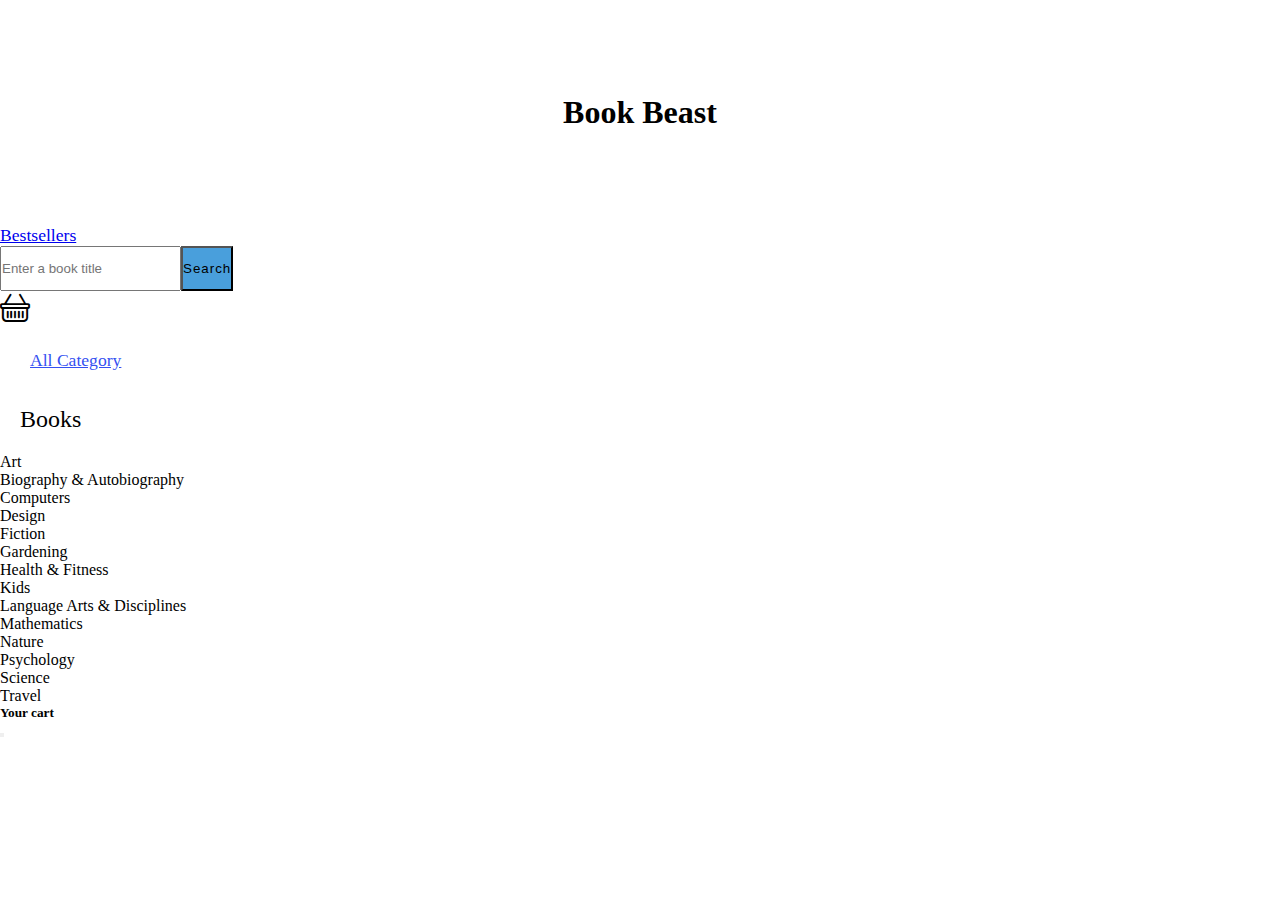
==== index.html @ 9153ad2a "adds cart format" ====
<!DOCTYPE html>
<html lang="en">
  <head>
    <meta charset="UTF-8" />
    <meta http-equiv="X-UA-Compatible" content="IE=edge" />
    <meta name="viewport" content="width=device-width, initial-scale=1.0" />
    <title>Book Beast</title>

    <link
      href="https://cdn.jsdelivr.net/npm/bootstrap@5.3.0-alpha1/dist/css/bootstrap.min.css"
      rel="stylesheet"
      integrity="sha384-GLhlTQ8iRABdZLl6O3oVMWSktQOp6b7In1Zl3/Jr59b6EGGoI1aFkw7cmDA6j6gD"
      crossorigin="anonymous"
    />

    <link rel="stylesheet" href="./style.css" />
  </head>
  <body>
    <header>
      <h1>Book Beast</h1>
    </header>

    <nav
      class="navbar navbar-light bg-light navbar-expand-lg justify-content-between"
    >
      <div class="collapse navbar-collapse" id="navbarText">
        <ul class="navbar-nav mr-auto wide">
          <li class="nav-item bestsellers">
            <a class="nav-link" href="#">Bestsellers</a>
          </li>

          <li>
            <form class="d-flex">
              <input
                class="form-control mr-sm-2 search-box"
                type="search"
                placeholder="Enter a book title"
                aria-label="Search"
              />
              <button class="btn my-2 my-sm-0 search" type="submit">
                Search
              </button>
            </form>
          </li>
          <li>
            <i
              class="bi bi-basket basket-big"
              data-bs-toggle="offcanvas"
              data-bs-target="#offcanvasRight"
              aria-controls="offcanvasRight"
            ></i>
          </li>
        </ul>
      </div>
    </nav>

    <main>
      <section>
        <div class="row">
          <div class="col-2">
            <div class="all-category category selected">All category</div>
          </div>
          <div class="col-10">
            <div class="heading">Books</div>
          </div>
        </div>
        <div class="row">
          <div class="col-2">
            <ul class="categories">
              <li class="category">art</li>
              <li class="category">biography & autobiography</li>
              <li class="category">computers</li>
              <li class="category">design</li>
              <li class="category">fiction</li>
              <li class="category">gardening</li>
              <li class="category">health & fitness</li>
              <li class="category">kids</li>
              <li class="category">language arts & disciplines</li>
              <li class="category">mathematics</li>
              <li class="category">nature</li>
              <li class="category">psychology</li>
              <li class="category">science</li>
              <li class="category">travel</li>
            </ul>
          </div>
          <div
            id="books-container"
            div
            class="container d-flex flex-wrap col-10"
          ></div>
        </div>
      </section>
    </main>

    <!-- Offcanvas -->

    <div
      class="offcanvas offcanvas-end"
      tabindex="-1"
      id="offcanvasRight"
      aria-labelledby="offcanvasRightLabel"
    >
      <div class="offcanvas-header">
        <h5 class="offcanvas-title" id="offcanvasRightLabel">Your cart</h5>
        <button
          type="button"
          class="btn-close"
          data-bs-dismiss="offcanvas"
          aria-label="Close"
        ></button>
      </div>
      <div class="offcanvas-body">
        <table class="table">
          <thead></thead>
          <tbody id="offcanvas-cart"></tbody>
        </table>
      </div>
    </div>
  </body>
  <script
    src="https://cdn.jsdelivr.net/npm/bootstrap@5.3.0-alpha1/dist/js/bootstrap.bundle.min.js"
    integrity="sha384-w76AqPfDkMBDXo30jS1Sgez6pr3x5MlQ1ZAGC+nuZB+EYdgRZgiwxhTBTkF7CXvN"
    crossorigin="anonymous"
  ></script>

  <script
    src="https://code.jquery.com/jquery-3.6.3.slim.js"
    integrity="sha256-DKU1CmJ8kBuEwumaLuh9Tl/6ZB6jzGOBV/5YpNE2BWc="
    crossorigin="anonymous"
  ></script>

  <script src="./scripts/start.js"></script>
</html>
---- style.css ----
@import url("https://cdn.jsdelivr.net/npm/bootstrap-icons@1.10.3/font/bootstrap-icons.css");
@import url("https://fonts.googleapis.com/css2?family=Lobster&family=Raleway&display=swap");

* {
  margin: 0;
  padding: 0;
  box-sizing: border-box;
}

h1 {
  text-align: center;
}

.bestsellers {
    font-size: 1.1rem;
   }

form {
  width: 400px;
  height: 45px;
  display: flex;
}

.btn {
  background: rgb(73, 159, 220);
  
  filter: progid:DXImageTransform.Microsoft.gradient(startColorstr="#6cbaf0",endColorstr="#f3c87f",GradientType=1);
  letter-spacing: 1px;
  cursor: pointer;

}

.btn:active {
   font-size: larger;
}

.basket-big {
    font-size: 30px;
}

.wide {
    width: 100%;
    justify-content: space-evenly;
    
}

.book {
  width: 15rem;
  padding: 10px 15px;
}

.heading {
  font-size: 1.5rem;
  margin: 10px 5px;
  padding: 10px 15px;
}

.all-category {
 font-size: 1.1rem;
  margin: 10px 5px;
  padding: 15px 25px;
  cursor: pointer;
}

.all-category:hover {
    color: #3e73cf;
}

header {
  height: 25vh;
  background-image: url("https://cdn.pixabay.com/photo/2021/04/28/09/44/book-6213537__480.jpg");
  background-size: cover;
  background-position: center center;
  display: flex;
  align-items: center;
  justify-content: center;
}

.category {
  list-style-type: none;
  text-transform: capitalize;
  cursor: pointer;
}

.category:hover {
  color: #3e73cf;
}

.imgBook {
  cursor: pointer;
  box-shadow: 0 2px 10px 0 gray;
}

.selected {
  font-weight: 400;
  color: rgb(52, 80, 241);
  text-decoration: underline;
}

.img-title {
  transform: scale(0.7);
  box-shadow: 0 10px 15px 0 gray;
}

.title {
  margin-top: 5px;
  font-size: smaller;
  width: 8rem;
  text-overflow: ellipsis;
  white-space: nowrap;
  overflow: hidden;
  font-weight: 700;
}

.desc {
  font-size: smaller;
}

.table td {
  vertical-align: middle;
}
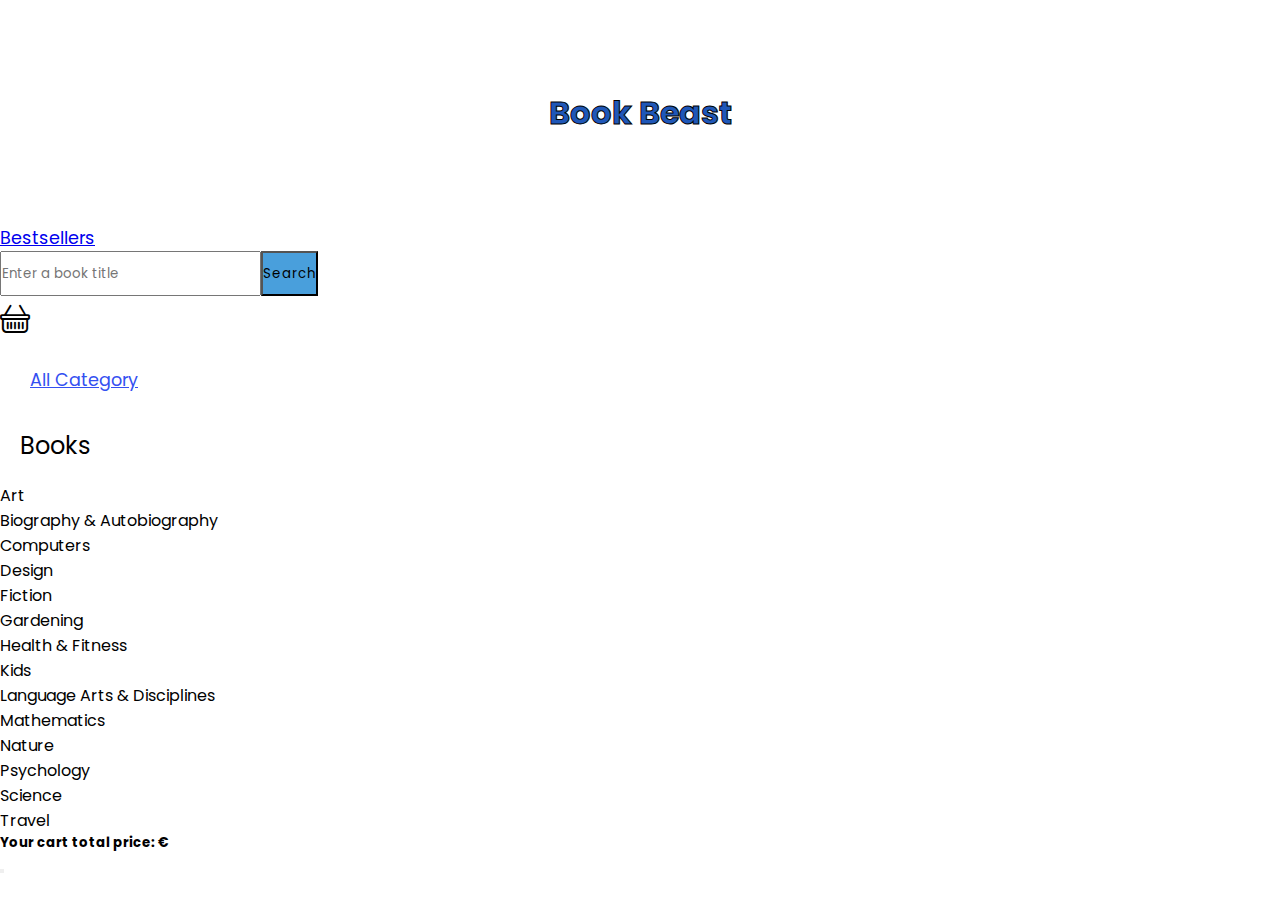
==== commit 521578ed: "Adds fonts style" ====
--- a/index.html
+++ b/index.html
@@ -14,6 +14,11 @@
     />
 
     <link rel="stylesheet" href="./style.css" />
+    <style>
+      html * {
+        font-family: "Poppins", sans-serif;
+      }
+    </style>
   </head>
   <body>
     <header>
@@ -101,7 +106,9 @@
       aria-labelledby="offcanvasRightLabel"
     >
       <div class="offcanvas-header">
-        <h5 class="offcanvas-title" id="offcanvasRightLabel">Your cart</h5>
+        <h5 class="offcanvas-title" id="offcanvasRightLabel">
+          Your cart total price: <span id="totalPrice"></span>&euro;
+        </h5>
         <button
           type="button"
           class="btn-close"
--- a/style.css
+++ b/style.css
@@ -1,5 +1,7 @@
 @import url("https://cdn.jsdelivr.net/npm/bootstrap-icons@1.10.3/font/bootstrap-icons.css");
 @import url("https://fonts.googleapis.com/css2?family=Lobster&family=Raleway&display=swap");
+
+@import url('https://fonts.googleapis.com/css2?family=Poppins&display=swap');
 
 * {
   margin: 0;
@@ -9,11 +11,14 @@
 
 h1 {
   text-align: center;
-}
+  color: #1f57b8;
+  -webkit-text-stroke-width: 1px;
+  -webkit-text-stroke-color: black
+ }
 
 .bestsellers {
     font-size: 1.1rem;
-   }
+    }
 
 form {
   width: 400px;
@@ -36,12 +41,35 @@
 
 .basket-big {
     font-size: 30px;
+    cursor: pointer;
 }
 
 .wide {
     width: 100%;
     justify-content: space-evenly;
     
+}
+
+.button-del {
+  background-color: white;
+  border: 2px solid rgb(73, 159, 220);
+  width: 70px;
+  height: auto;
+  padding: 3px;
+  border-radius: 5px;
+  text-transform: capitalize;
+  text-decoration: none;
+  transition-duration: 0.4s;
+  cursor: pointer;
+}
+
+.button-del:hover {
+  background-color: rgb(55, 161, 150);
+  color: white;
+}
+
+.cart-qty {
+  width: 2rem;
 }
 
 .book {
@@ -114,6 +142,10 @@
 
 .desc {
   font-size: smaller;
+  width: 8rem;
+  text-overflow: ellipsis;
+  white-space: nowrap;
+  overflow: hidden;
 }
 
 .table td {
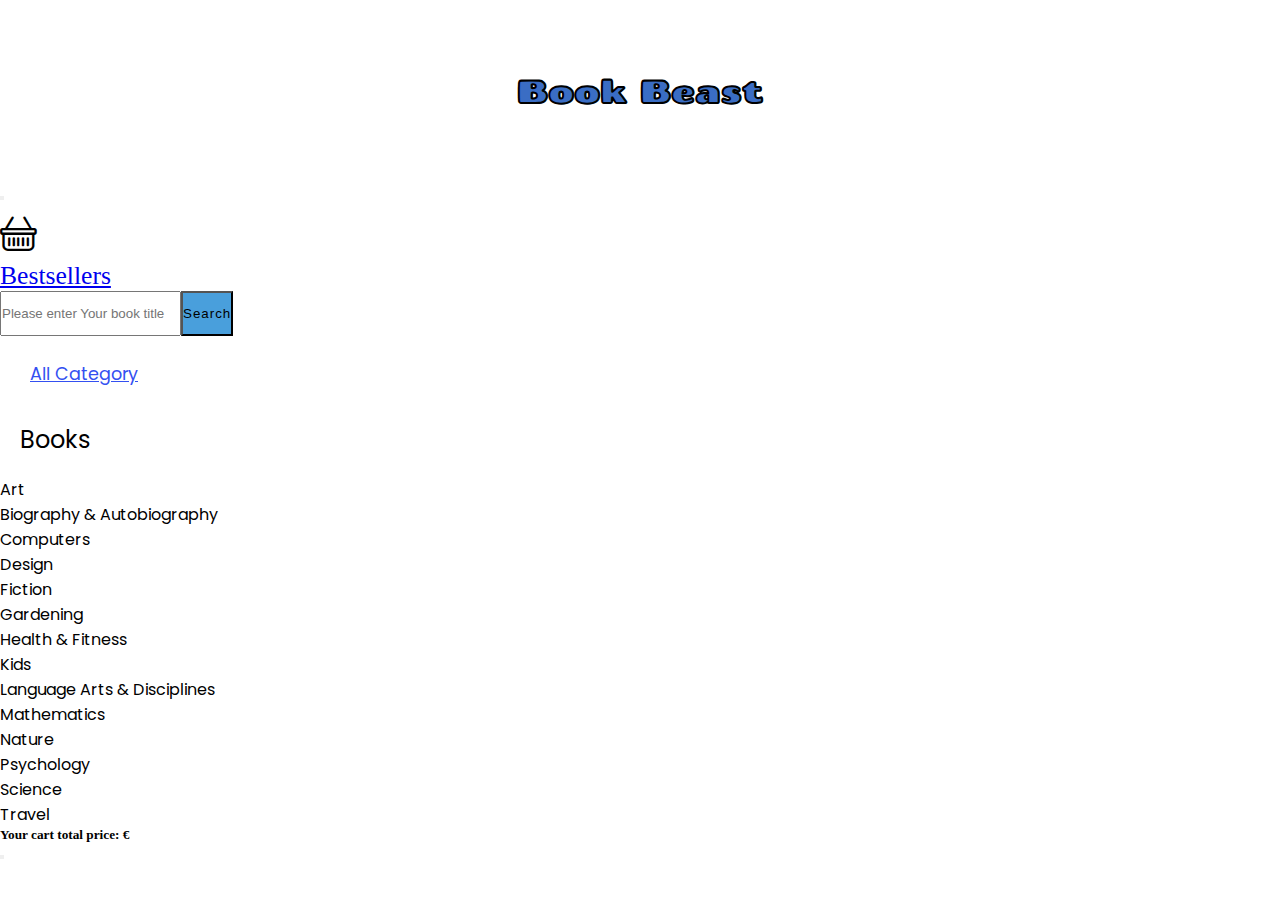
==== commit b1518b3a: "Adds media query to navbar" ====
--- a/index.html
+++ b/index.html
@@ -14,11 +14,6 @@
     />
 
     <link rel="stylesheet" href="./style.css" />
-    <style>
-      html * {
-        font-family: "Poppins", sans-serif;
-      }
-    </style>
   </head>
   <body>
     <header>
@@ -26,36 +21,47 @@
     </header>
 
     <nav
-      class="navbar navbar-light bg-light navbar-expand-lg justify-content-between"
+      class="navbar navbar-light bg-light navbar-expand-lg justify-content-between sticky-top"
     >
-      <div class="collapse navbar-collapse" id="navbarText">
-        <ul class="navbar-nav mr-auto wide">
-          <li class="nav-item bestsellers">
-            <a class="nav-link" href="#">Bestsellers</a>
-          </li>
+      <div class="container">
+        <button
+          class="navbar-toggler"
+          type="button"
+          data-bs-toggle="collapse"
+          data-bs-target="#navbarText"
+          aria-controls="navbarText"
+          aria-expanded="false"
+          aria-label="Toggle navigation"
+        >
+          <span class="navbar-toggler-icon"></span>
+        </button>
+        <div id="nav-basket">
+          <i
+            class="bi bi-basket basket-big"
+            data-bs-toggle="offcanvas"
+            data-bs-target="#offcanvasRight"
+            aria-controls="offcanvasRight"
+          ></i>
+        </div>
+        <div class="collapse navbar-collapse" id="navbarText">
+          <ul class="navbar-nav mr-auto wide">
+            <li class="nav-item bestsellers">
+              <a class="nav-link" href="#">Bestsellers</a>
+            </li>
 
-          <li>
-            <form class="d-flex">
-              <input
-                class="form-control mr-sm-2 search-box"
-                type="search"
-                placeholder="Enter a book title"
-                aria-label="Search"
-              />
-              <button class="btn my-2 my-sm-0 search" type="submit">
-                Search
-              </button>
-            </form>
-          </li>
-          <li>
-            <i
-              class="bi bi-basket basket-big"
-              data-bs-toggle="offcanvas"
-              data-bs-target="#offcanvasRight"
-              aria-controls="offcanvasRight"
-            ></i>
-          </li>
-        </ul>
+            <li>
+              <form>
+                <input
+                  class="form-control search-box"
+                  type="search"
+                  placeholder="Please enter Your book title"
+                  aria-label="Search"
+                />
+                <button class="btn search" type="submit">Search</button>
+              </form>
+            </li>
+          </ul>
+        </div>
       </div>
     </nav>
 
--- a/style.css
+++ b/style.css
@@ -1,7 +1,7 @@
 @import url("https://cdn.jsdelivr.net/npm/bootstrap-icons@1.10.3/font/bootstrap-icons.css");
 @import url("https://fonts.googleapis.com/css2?family=Lobster&family=Raleway&display=swap");
 
-@import url('https://fonts.googleapis.com/css2?family=Poppins&display=swap');
+@import url('https://fonts.googleapis.com/css2?family=Chango&family=Fredoka&family=Poppins&display=swap');
 
 * {
   margin: 0;
@@ -11,13 +11,19 @@
 
 h1 {
   text-align: center;
-  color: #1f57b8;
+  font-family: 'Chango', cursive;
+  color: #3a6dc4;
   -webkit-text-stroke-width: 1px;
   -webkit-text-stroke-color: black
  }
 
+ nav, main, div #offcanvas-cart {
+  font-family: "Poppins", sans-serif;
+ }
+
 .bestsellers {
-    font-size: 1.1rem;
+    font-size: 1.6rem;
+    font-family: 'Fredoka One', cursive;
     }
 
 form {
@@ -32,7 +38,6 @@
   filter: progid:DXImageTransform.Microsoft.gradient(startColorstr="#6cbaf0",endColorstr="#f3c87f",GradientType=1);
   letter-spacing: 1px;
   cursor: pointer;
-
 }
 
 .btn:active {
@@ -40,7 +45,7 @@
 }
 
 .basket-big {
-    font-size: 30px;
+    font-size: 2.3rem;
     cursor: pointer;
 }
 
@@ -95,13 +100,13 @@
 }
 
 header {
-  height: 25vh;
+  height: 20vh;
   background-image: url("https://cdn.pixabay.com/photo/2021/04/28/09/44/book-6213537__480.jpg");
   background-size: cover;
   background-position: center center;
   display: flex;
   align-items: center;
-  justify-content: center;
+  justify-content: space-around;
 }
 
 .category {
@@ -132,7 +137,6 @@
 
 .title {
   margin-top: 5px;
-  font-size: smaller;
   width: 8rem;
   text-overflow: ellipsis;
   white-space: nowrap;
@@ -150,4 +154,43 @@
 
 .table td {
   vertical-align: middle;
-}+}
+
+#nav-basket {
+  width: 5em;
+}
+/* Basket animation styles */
+
+.zoom {
+  position: sticky;
+  top: 0px;
+  right: 30%;
+  width: 2rem;
+  opacity: 0;
+  z-index: 1100;
+  animation: basket-animation 1s ease forwards;
+}
+
+
+@keyframes basket-animation{
+  0%{opacity: 0}
+  50%{opacity: 1}
+  100%{opacity: 0}
+}
+
+@media screen and (min-device-width: 320px) 
+and (max-device-width: 480px){
+
+.form-control {
+  width: 70%;
+}
+
+}
+
+@media screen and (min-device-width: 992px) {
+
+  .container {
+    flex-direction: row-reverse;
+  }
+}
+    
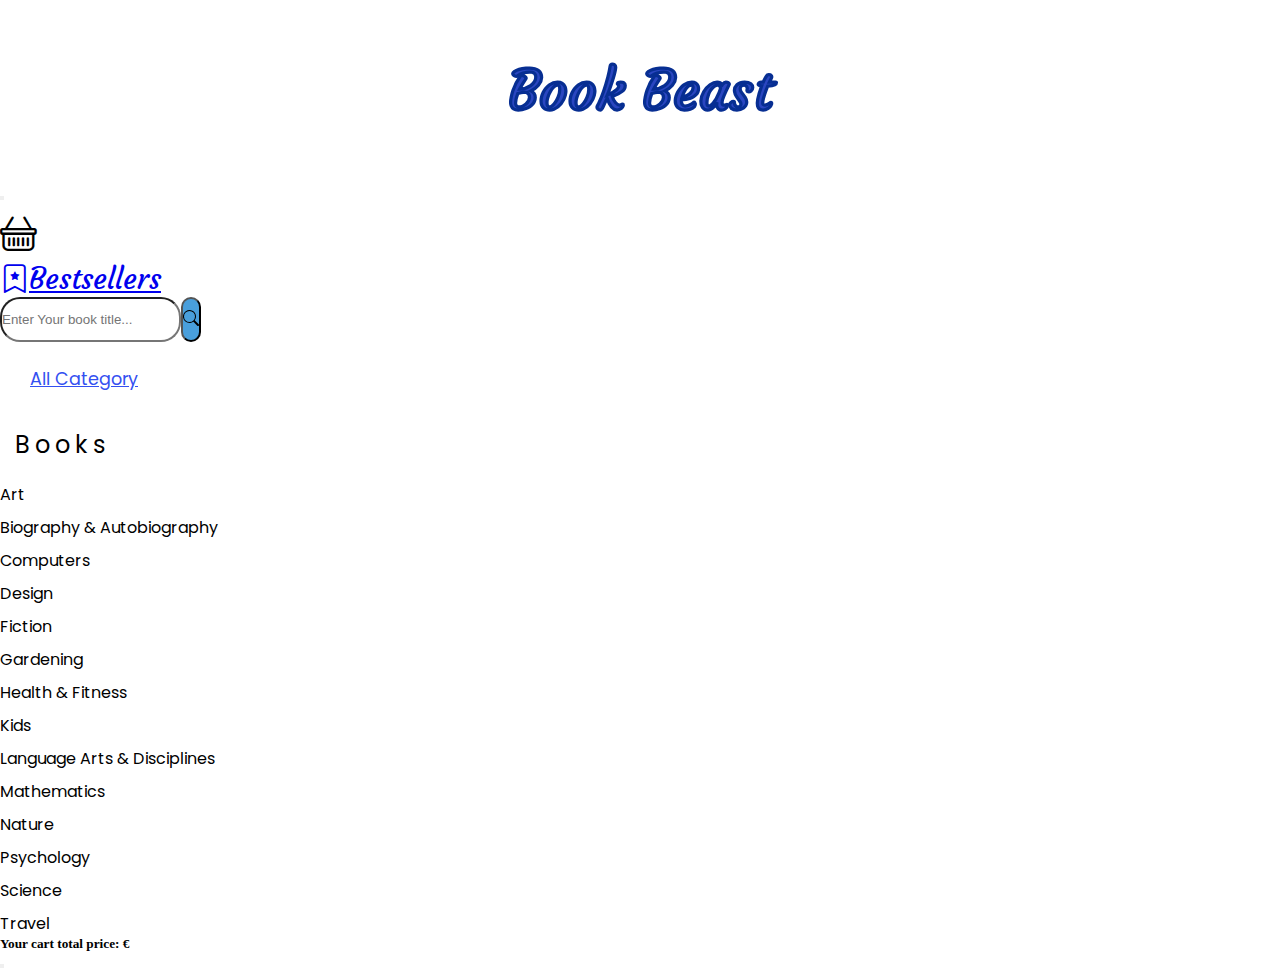
==== commit bf82bc1e: "Adds styles for ipad" ====
--- a/index.html
+++ b/index.html
@@ -21,9 +21,9 @@
     </header>
 
     <nav
-      class="navbar navbar-light bg-light navbar-expand-lg justify-content-between sticky-top"
+      class="navbar navbar-light bg-light navbar-expand-md justify-content-between sticky-top"
     >
-      <div class="container">
+      <div class="container nav-container">
         <button
           class="navbar-toggler"
           type="button"
@@ -37,7 +37,7 @@
         </button>
         <div id="nav-basket">
           <i
-            class="bi bi-basket basket-big"
+            class="bi bi-basket icon-big basket"
             data-bs-toggle="offcanvas"
             data-bs-target="#offcanvasRight"
             aria-controls="offcanvasRight"
@@ -46,7 +46,9 @@
         <div class="collapse navbar-collapse" id="navbarText">
           <ul class="navbar-nav mr-auto wide">
             <li class="nav-item bestsellers">
-              <a class="nav-link" href="#">Bestsellers</a>
+              <a class="nav-link" href="#"
+                ><i class="bi bi-bookmark-star"></i>Bestsellers</a
+              >
             </li>
 
             <li>
@@ -54,51 +56,121 @@
                 <input
                   class="form-control search-box"
                   type="search"
-                  placeholder="Please enter Your book title"
+                  placeholder="Enter Your book title..."
                   aria-label="Search"
                 />
-                <button class="btn search" type="submit">Search</button>
+                <button class="btn search btn-search" type="submit">
+                  <svg
+                    xmlns="http://www.w3.org/2000/svg"
+                    width="16"
+                    height="16"
+                    fill="currentColor"
+                    class="bi bi-search"
+                    viewBox="0 0 16 16"
+                  >
+                    <path
+                      d="M11.742 10.344a6.5 6.5 0 1 0-1.397 1.398h-.001c.03.04.062.078.098.115l3.85 3.85a1 1 0 0 0 1.415-1.414l-3.85-3.85a1.007 1.007 0 0 0-.115-.1zM12 6.5a5.5 5.5 0 1 1-11 0 5.5 5.5 0 0 1 11 0z"
+                    />
+                  </svg>
+                </button>
               </form>
             </li>
           </ul>
         </div>
       </div>
     </nav>
-
     <main>
       <section>
-        <div class="row">
-          <div class="col-2">
-            <div class="all-category category selected">All category</div>
+        <div class="container">
+          <div class="row">
+            <div class="col-md-2">
+              <div class="filter-hidden">
+                <div class="d-grid gap-2">
+                  <button
+                    class="btn btn-canvas"
+                    data-bs-toggle="offcanvas"
+                    data-bs-target="#offcanvasTop"
+                    aria-controls="offcanvasTop"
+                  >
+                    <i class="bi bi-filter-circle icon-big"></i> Categories
+                  </button>
+                </div>
+                <!-- Here put offcanvas HTML -->
+                <div
+                  class="offcanvas offcanvas-start"
+                  tabindex="-1"
+                  id="offcanvasTop"
+                  aria-labelledby="offcanvasTopLabel"
+                >
+                  <div class="offcanvas-header">
+                    <h5 class="offcanvas-title" id="offcanvasTopLabel">
+                      Categories
+                    </h5>
+                    <button
+                      type="button"
+                      class="btn-close"
+                      data-bs-dismiss="offcanvas"
+                      aria-label="Close"
+                    ></button>
+                  </div>
+                  <div class="offcanvas-body">
+                    <div class="all-category category selected">
+                      All category
+                    </div>
+                    <ul class="categories">
+                      <li class="category">art</li>
+                      <li class="category">biography & autobiography</li>
+                      <li class="category">computers</li>
+                      <li class="category">design</li>
+                      <li class="category">fiction</li>
+                      <li class="category">gardening</li>
+                      <li class="category">health & fitness</li>
+                      <li class="category">kids</li>
+                      <li class="category">language arts & disciplines</li>
+                      <li class="category">mathematics</li>
+                      <li class="category">nature</li>
+                      <li class="category">psychology</li>
+                      <li class="category">science</li>
+                      <li class="category">travel</li>
+                    </ul>
+                  </div>
+                </div>
+                <!--  -->
+              </div>
+
+              <div class="all-category category selected all-category-large">
+                All category
+              </div>
+            </div>
+            <div class="col-md-10">
+              <div class="heading">Books</div>
+            </div>
           </div>
-          <div class="col-10">
-            <div class="heading">Books</div>
+          <div class="row">
+            <div class="col-md-2">
+              <ul class="categories categories-large">
+                <li class="category">art</li>
+                <li class="category">biography & autobiography</li>
+                <li class="category">computers</li>
+                <li class="category">design</li>
+                <li class="category">fiction</li>
+                <li class="category">gardening</li>
+                <li class="category">health & fitness</li>
+                <li class="category">kids</li>
+                <li class="category">language arts & disciplines</li>
+                <li class="category">mathematics</li>
+                <li class="category">nature</li>
+                <li class="category">psychology</li>
+                <li class="category">science</li>
+                <li class="category">travel</li>
+              </ul>
+            </div>
+            <div
+              id="books-container"
+              div
+              class="container d-flex flex-wrap col-md-10"
+            ></div>
           </div>
-        </div>
-        <div class="row">
-          <div class="col-2">
-            <ul class="categories">
-              <li class="category">art</li>
-              <li class="category">biography & autobiography</li>
-              <li class="category">computers</li>
-              <li class="category">design</li>
-              <li class="category">fiction</li>
-              <li class="category">gardening</li>
-              <li class="category">health & fitness</li>
-              <li class="category">kids</li>
-              <li class="category">language arts & disciplines</li>
-              <li class="category">mathematics</li>
-              <li class="category">nature</li>
-              <li class="category">psychology</li>
-              <li class="category">science</li>
-              <li class="category">travel</li>
-            </ul>
-          </div>
-          <div
-            id="books-container"
-            div
-            class="container d-flex flex-wrap col-10"
-          ></div>
         </div>
       </section>
     </main>
--- a/style.css
+++ b/style.css
@@ -1,7 +1,7 @@
 @import url("https://cdn.jsdelivr.net/npm/bootstrap-icons@1.10.3/font/bootstrap-icons.css");
 @import url("https://fonts.googleapis.com/css2?family=Lobster&family=Raleway&display=swap");
 
-@import url('https://fonts.googleapis.com/css2?family=Chango&family=Fredoka&family=Poppins&display=swap');
+@import url("https://fonts.googleapis.com/css2?family=Chango&family=Courgette&family=Fredoka:wght@600&family=Poppins&display=swap");
 
 * {
   margin: 0;
@@ -10,21 +10,32 @@
 }
 
 h1 {
+  font-size: 3.5rem;
   text-align: center;
-  font-family: 'Chango', cursive;
-  color: #3a6dc4;
-  -webkit-text-stroke-width: 1px;
-  -webkit-text-stroke-color: black
- }
-
- nav, main, div #offcanvas-cart {
+  font-family: "Courgette", cursive;
+  -webkit-text-stroke-width: 1.5px;
+  -webkit-text-stroke-color: rgb(7, 46, 146);
+  -webkit-text-fill-color: rgb(42, 70, 192);
+}
+
+h2 {
+  font-size: 2.5rem;
+  text-align: left;
+  font-family: "Courgette", cursive;
+  -webkit-text-stroke-width: 1.5px;
+  -webkit-text-stroke-color: rgb(7, 46, 146);
+  -webkit-text-fill-color: rgb(42, 70, 192);
+}
+nav,
+main,
+div #offcanvas-cart {
   font-family: "Poppins", sans-serif;
- }
+}
 
 .bestsellers {
-    font-size: 1.6rem;
-    font-family: 'Fredoka One', cursive;
-    }
+  font-size: 1.8rem;
+  font-family: "Courgette", cursive;
+}
 
 form {
   width: 400px;
@@ -34,25 +45,32 @@
 
 .btn {
   background: rgb(73, 159, 220);
-  
+
   filter: progid:DXImageTransform.Microsoft.gradient(startColorstr="#6cbaf0",endColorstr="#f3c87f",GradientType=1);
   letter-spacing: 1px;
   cursor: pointer;
 }
 
 .btn:active {
-   font-size: larger;
-}
-
-.basket-big {
-    font-size: 2.3rem;
-    cursor: pointer;
+  font-size: larger;
+}
+
+.search-box {
+  border-radius: 20px;
+}
+
+.btn-search {
+  border-radius: 15px;
+}
+
+.icon-big {
+  font-size: 2.3rem;
+  cursor: pointer;
 }
 
 .wide {
-    width: 100%;
-    justify-content: space-evenly;
-    
+  width: 100%;
+  justify-content: space-evenly;
 }
 
 .button-del {
@@ -84,19 +102,20 @@
 
 .heading {
   font-size: 1.5rem;
-  margin: 10px 5px;
+  margin: 10px 0px;
   padding: 10px 15px;
+  letter-spacing: 5px;
 }
 
 .all-category {
- font-size: 1.1rem;
+  font-size: 1.1rem;
   margin: 10px 5px;
   padding: 15px 25px;
   cursor: pointer;
 }
 
 .all-category:hover {
-    color: #3e73cf;
+  color: #3e73cf;
 }
 
 header {
@@ -113,6 +132,7 @@
   list-style-type: none;
   text-transform: capitalize;
   cursor: pointer;
+  margin-top: 0.5em;
 }
 
 .category:hover {
@@ -171,26 +191,85 @@
   animation: basket-animation 1s ease forwards;
 }
 
-
-@keyframes basket-animation{
-  0%{opacity: 0}
-  50%{opacity: 1}
-  100%{opacity: 0}
-}
-
-@media screen and (min-device-width: 320px) 
-and (max-device-width: 480px){
-
-.form-control {
-  width: 70%;
-}
-
-}
-
-@media screen and (min-device-width: 992px) {
-
-  .container {
+.filter-hidden {
+  display: none;
+}
+
+.btn-canvas {
+  letter-spacing: 5px;
+  font-size: 1.5rem;
+}
+
+@keyframes basket-animation {
+  0% {
+    opacity: 0;
+  }
+  50% {
+    opacity: 1;
+  }
+  100% {
+    opacity: 0;
+  }
+}
+
+@media screen and (min-width: 320px) and (max-width: 480px) {
+  .form-control {
+    width: 70%;
+  }
+
+  .filter-hidden {
+    display: block;
+  }
+
+  .categories-large {
+    display: none;
+  }
+
+  .all-category-large {
+    display: none;
+  }
+
+  .book {
+    width: 10.5rem;
+  }
+
+}
+@media screen and (min-width: 481px) and (max-width: 768px) {
+  
+  .filter-hidden {
+    display: block;
+  }
+
+  .categories-large {
+    display: none;
+  }
+
+  .all-category-large {
+    display: none;
+  }
+
+}
+
+@media screen and (min-width: 769px) and (max-width: 992px) {
+  .book {
+    width: 10.5rem;
+  }
+ #books-container {
+  padding-left: 60px;
+  }
+  .nav-container {
     flex-direction: row-reverse;
   }
-}
-    
+  .search-box {
+    width: 20rem;
+  }
+  
+}
+
+@media screen and (min-width: 992px) {
+  .nav-container {
+    flex-direction: row-reverse;
+  }
+}
+
+
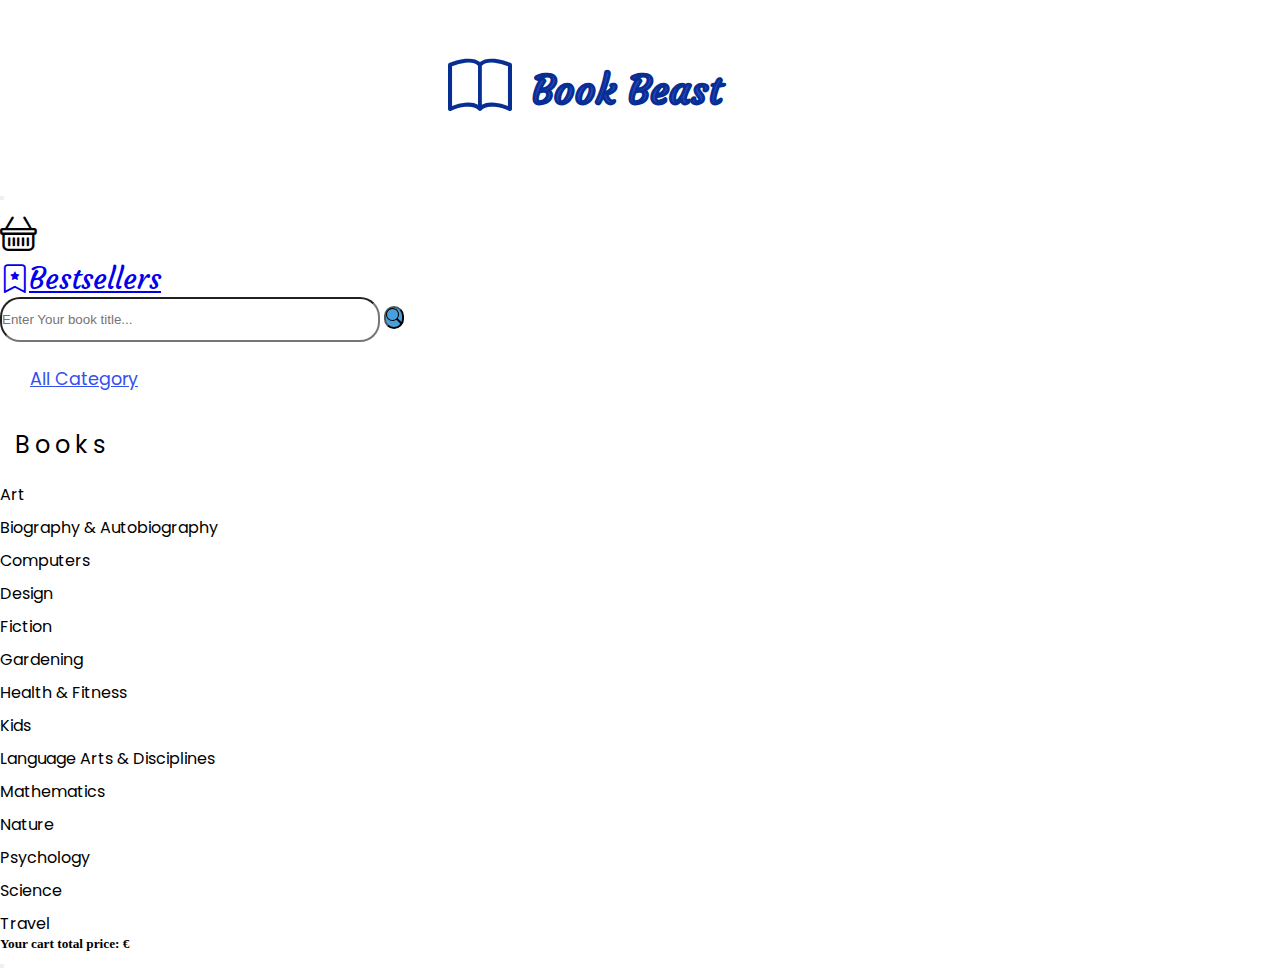
==== commit db9bb3d1: "Adds js to checkout" ====
--- a/index.html
+++ b/index.html
@@ -17,9 +17,10 @@
   </head>
   <body>
     <header>
+      <i class="bi bi-book"></i>
       <h1>Book Beast</h1>
     </header>
-
+    
     <nav
       class="navbar navbar-light bg-light navbar-expand-md justify-content-between sticky-top"
     >
@@ -81,7 +82,7 @@
     </nav>
     <main>
       <section>
-        <div class="container">
+        <div class="container-fluid">
           <div class="row">
             <div class="col-md-2">
               <div class="filter-hidden">
--- a/style.css
+++ b/style.css
@@ -10,8 +10,8 @@
 }
 
 h1 {
-  font-size: 3.5rem;
-  text-align: center;
+  font-size: 2.5rem;
+  text-align: center center;
   font-family: "Courgette", cursive;
   -webkit-text-stroke-width: 1.5px;
   -webkit-text-stroke-color: rgb(7, 46, 146);
@@ -26,6 +26,14 @@
   -webkit-text-stroke-color: rgb(7, 46, 146);
   -webkit-text-fill-color: rgb(42, 70, 192);
 }
+
+.bi-book {
+  font-size: 4rem;
+  color: rgb(7, 46, 146);
+  margin-right: 20px;
+  padding-bottom: 0px;
+}
+
 nav,
 main,
 div #offcanvas-cart {
@@ -37,8 +45,8 @@
   font-family: "Courgette", cursive;
 }
 
-form {
-  width: 400px;
+.search-box {
+  width: 380px;
   height: 45px;
   display: flex;
 }
@@ -57,10 +65,14 @@
 
 .search-box {
   border-radius: 20px;
+  display: inline;
 }
 
 .btn-search {
-  border-radius: 15px;
+  border-radius: 13px;
+ 
+
+
 }
 
 .icon-big {
@@ -125,7 +137,7 @@
   background-position: center center;
   display: flex;
   align-items: center;
-  justify-content: space-around;
+  padding-left: 35vw;
 }
 
 .category {
@@ -200,6 +212,17 @@
   font-size: 1.5rem;
 }
 
+/* checkout */
+
+.caption-h5 {
+  margin-top: 2rem;
+}
+
+.order-summery {
+  }
+
+
+
 @keyframes basket-animation {
   0% {
     opacity: 0;
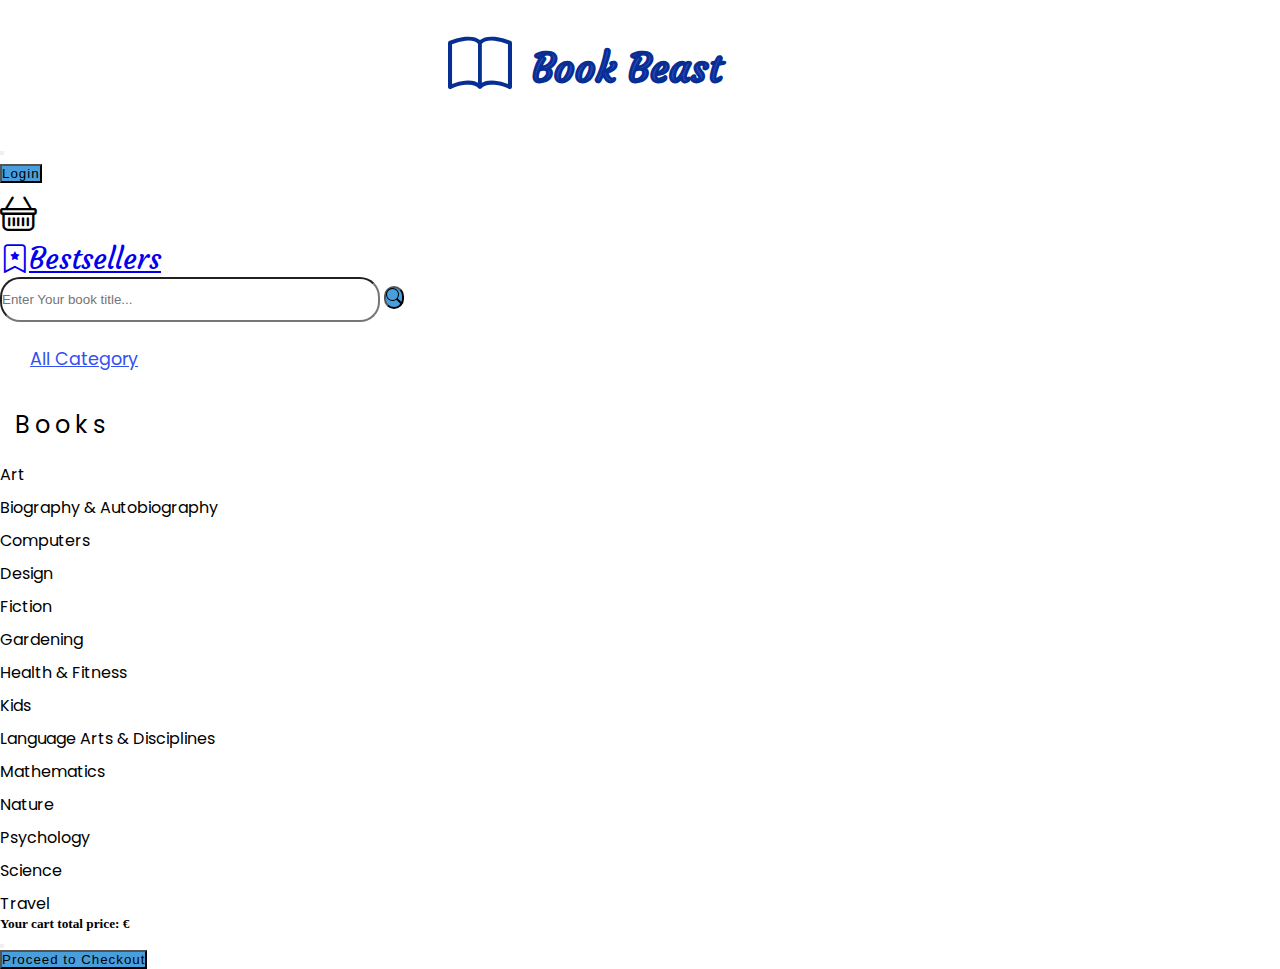
==== commit d86dd820: "Adds Admin Table JS" ====
--- a/index.html
+++ b/index.html
@@ -20,7 +20,7 @@
       <i class="bi bi-book"></i>
       <h1>Book Beast</h1>
     </header>
-    
+
     <nav
       class="navbar navbar-light bg-light navbar-expand-md justify-content-between sticky-top"
     >
@@ -36,6 +36,13 @@
         >
           <span class="navbar-toggler-icon"></span>
         </button>
+
+        <div>
+          <button type="button" class="btn btn-primary btn-sm btn-login">
+            Login
+          </button>
+        </div>
+
         <div id="nav-basket">
           <i
             class="bi bi-basket icon-big basket"
@@ -44,6 +51,7 @@
             aria-controls="offcanvasRight"
           ></i>
         </div>
+
         <div class="collapse navbar-collapse" id="navbarText">
           <ul class="navbar-nav mr-auto wide">
             <li class="nav-item bestsellers">
@@ -201,8 +209,18 @@
           <tbody id="offcanvas-cart"></tbody>
         </table>
       </div>
+      <div>
+        <a class="checkout-link" href="./checkout.html">
+          <input
+            class="btn btn-primary"
+            type="submit"
+            value="Proceed to Checkout"
+          />
+        </a>
+      </div>
     </div>
   </body>
+  <footer></footer>
   <script
     src="https://cdn.jsdelivr.net/npm/bootstrap@5.3.0-alpha1/dist/js/bootstrap.bundle.min.js"
     integrity="sha384-w76AqPfDkMBDXo30jS1Sgez6pr3x5MlQ1ZAGC+nuZB+EYdgRZgiwxhTBTkF7CXvN"
--- a/style.css
+++ b/style.css
@@ -16,6 +16,7 @@
   -webkit-text-stroke-width: 1.5px;
   -webkit-text-stroke-color: rgb(7, 46, 146);
   -webkit-text-fill-color: rgb(42, 70, 192);
+  text-decoration: none;
 }
 
 h2 {
@@ -40,6 +41,10 @@
   font-family: "Poppins", sans-serif;
 }
 
+.btn-login {
+  margin-right: 2rem;
+}
+
 .bestsellers {
   font-size: 1.8rem;
   font-family: "Courgette", cursive;
@@ -70,8 +75,6 @@
 
 .btn-search {
   border-radius: 13px;
- 
-
 
 }
 
@@ -131,7 +134,7 @@
 }
 
 header {
-  height: 20vh;
+  height: 15vh;
   background-image: url("https://cdn.pixabay.com/photo/2021/04/28/09/44/book-6213537__480.jpg");
   background-size: cover;
   background-position: center center;
@@ -218,9 +221,20 @@
   margin-top: 2rem;
 }
 
-.order-summery {
-  }
-
+.checkout-link{
+  display: inline;
+  
+}
+
+.checkout-h1 {
+  display: inline-block;
+  width: 50vw;
+  padding-left: 35vw;
+}
+
+.home-link {
+  text-decoration: none;
+}
 
 
 @keyframes basket-animation {
@@ -255,6 +269,15 @@
   .book {
     width: 10.5rem;
   }
+
+  .checkout-h1 {
+    padding-left: 10vw;
+  }
+
+  /* .btn-login {
+  margin-right: 1rem;
+  } */
+  
 
 }
 @media screen and (min-width: 481px) and (max-width: 768px) {
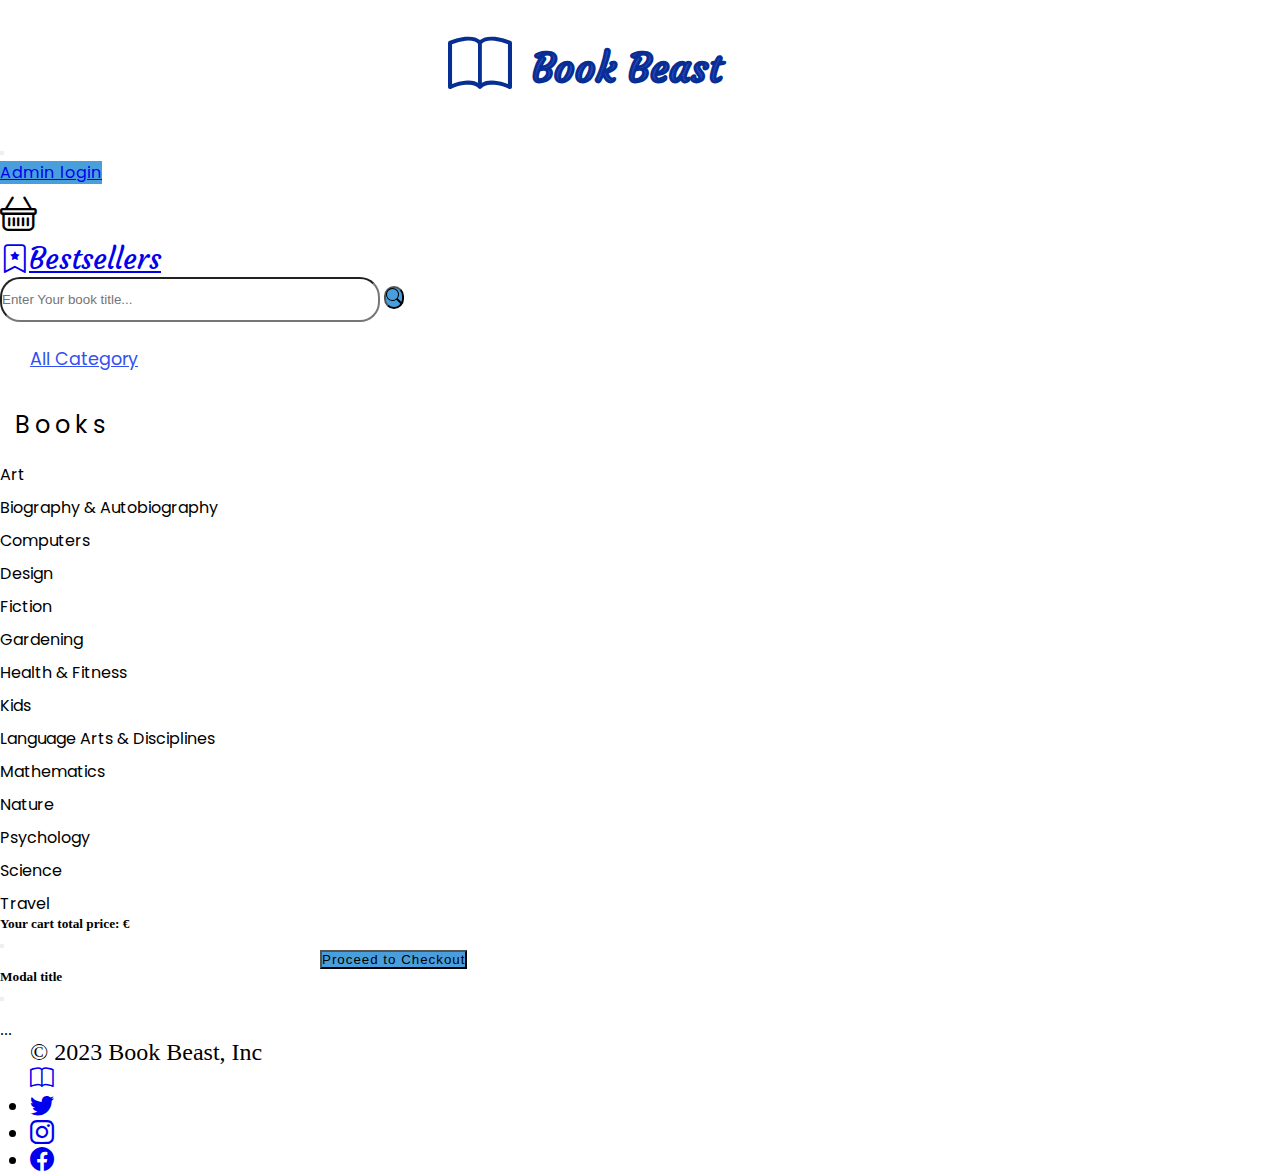
==== commit 3453ecd5: "bug fixes" ====
--- a/index.html
+++ b/index.html
@@ -17,7 +17,7 @@
   </head>
   <body>
     <header>
-      <i class="bi bi-book"></i>
+      <i class="bi bi-book bi-book-custom"></i>
       <h1>Book Beast</h1>
     </header>
 
@@ -38,9 +38,9 @@
         </button>
 
         <div>
-          <button type="button" class="btn btn-primary btn-sm btn-login">
-            Login
-          </button>
+          <a href="/admin/" class="btn btn-primary btn-sm btn-login" target="_blank">
+            Admin login 
+          </a>
         </div>
 
         <div id="nav-basket">
@@ -61,7 +61,7 @@
             </li>
 
             <li>
-              <form>
+              <form id="searchForm">
                 <input
                   class="form-control search-box"
                   type="search"
@@ -219,8 +219,60 @@
         </a>
       </div>
     </div>
+    <!-- Modal for book -->
+      <div
+      class="modal fade"
+      id="bookModal"
+      tabindex="-1"
+      aria-labelledby="bookModalLabel"
+      aria-hidden="true"
+    >
+      <div class="modal-dialog">
+        <div class="modal-content">
+          <div class="modal-header">
+            <h5 class="modal-title" id="bookModalLabel">Modal title</h5>
+            <button
+              type="button"
+              class="btn-close"
+              data-bs-dismiss="modal"
+              aria-label="Close"
+            ></button>
+          </div>
+          <div class="modal-body">
+            <div class="container">
+              <div class="row">
+                <div class="col-md-4" id="bookImg">
+                  <img class="img-modal" src="https://cdn.pixabay.com/photo/2022/03/20/18/31/cherry-blossom-7081566_1280.png" alt="" />
+                </div>
+                <div class="col-md-8" id="bookDesc">
+                ...
+                </div>
+              </div>
+            </div>
+          </div>
+        </div>
+      </div>
+      
+    </div>
+    
+    <footer class="d-flex flex-wrap justify-content-between align-items-center py-3 my-4 border-top">
+      <div class="col-md-4 d-flex align-items-center">
+        
+        <span class="mb-3 mb-md-0 text-body-secondary">© 2023 Book Beast, Inc</span>
+      </div>
+
+      <a href="/" class="mb-3 me-2 mb-md-0 text-body-secondary text-decoration-none lh-1">
+        <i class="bi bi-book"></i>
+      </a>
+  
+      <ul class="nav col-md-4 justify-content-end list-unstyled d-flex">
+        <li class="ms-3"><a class="text-body-secondary" href="#"><i class="bi bi-twitter"></i></a></li>
+        <li class="ms-3"><a class="text-body-secondary" href="#"><i class="bi bi-instagram"></i></a></li>
+        <li class="ms-3"><a class="text-body-secondary" href="#"><i class="bi bi-facebook"></i></a></li>
+      </ul>
+    </footer>
   </body>
-  <footer></footer>
+
   <script
     src="https://cdn.jsdelivr.net/npm/bootstrap@5.3.0-alpha1/dist/js/bootstrap.bundle.min.js"
     integrity="sha384-w76AqPfDkMBDXo30jS1Sgez6pr3x5MlQ1ZAGC+nuZB+EYdgRZgiwxhTBTkF7CXvN"
--- a/style.css
+++ b/style.css
@@ -28,7 +28,7 @@
   -webkit-text-fill-color: rgb(42, 70, 192);
 }
 
-.bi-book {
+.bi-book-custom {
   font-size: 4rem;
   color: rgb(7, 46, 146);
   margin-right: 20px;
@@ -223,6 +223,7 @@
 
 .checkout-link{
   display: inline;
+  margin-left: 25%;
   
 }
 
@@ -236,6 +237,31 @@
   text-decoration: none;
 }
 
+#successContainer {
+  display: none;
+}
+
+.alert-success{
+  width: 40rem;
+  margin-left: 20rem;
+
+}
+
+.img-modal {
+  width: 150px;
+}
+
+.btn-secondary {
+
+  width: 140px;
+  height: auto;
+}
+
+footer {
+  font-size: 1.5rem;
+  padding: 0 30px 0 30px;
+ }
+
 
 @keyframes basket-animation {
   0% {
@@ -274,9 +300,8 @@
     padding-left: 10vw;
   }
 
-  /* .btn-login {
-  margin-right: 1rem;
-  } */
+ 
+ 
   
 
 }
